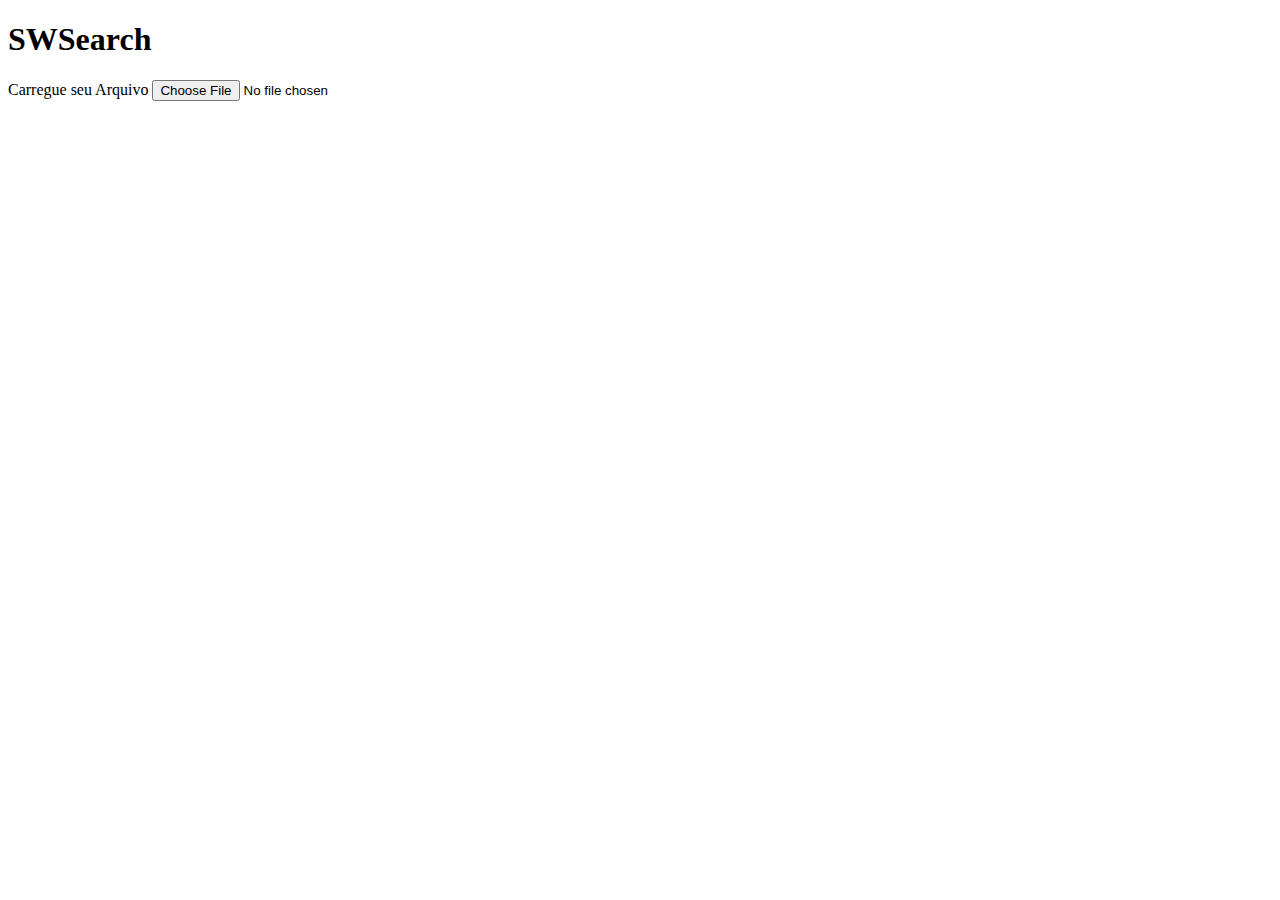
==== index.html @ 19dd3dbb "🎨 Creating the HTML Structure" ====
<!DOCTYPE html>
<html lang="en">
    <head>
        <meta charset="UTF-8">
        <meta http-equiv="X-UA-Compatible" content="IE=edge">
        <meta name="viewport" content="width=device-width, initial-scale=1.0">
        <script src="" defer></script>
        <link rel="stylesheet" type="text/css" href="Style.css">
        <link href="https://fonts.googleapis.com/css?family=Rubik&display=swap" rel="stylesheet" />
        <title>SWSearch</title>
    </head>
    <body>
        <header>
            <h1>SWSearch</h1>
        </header>
            <div>
                <label>Carregue seu Arquivo</label>
                <input type="file" name="arquivo">
            </div>
    </body>
</html>
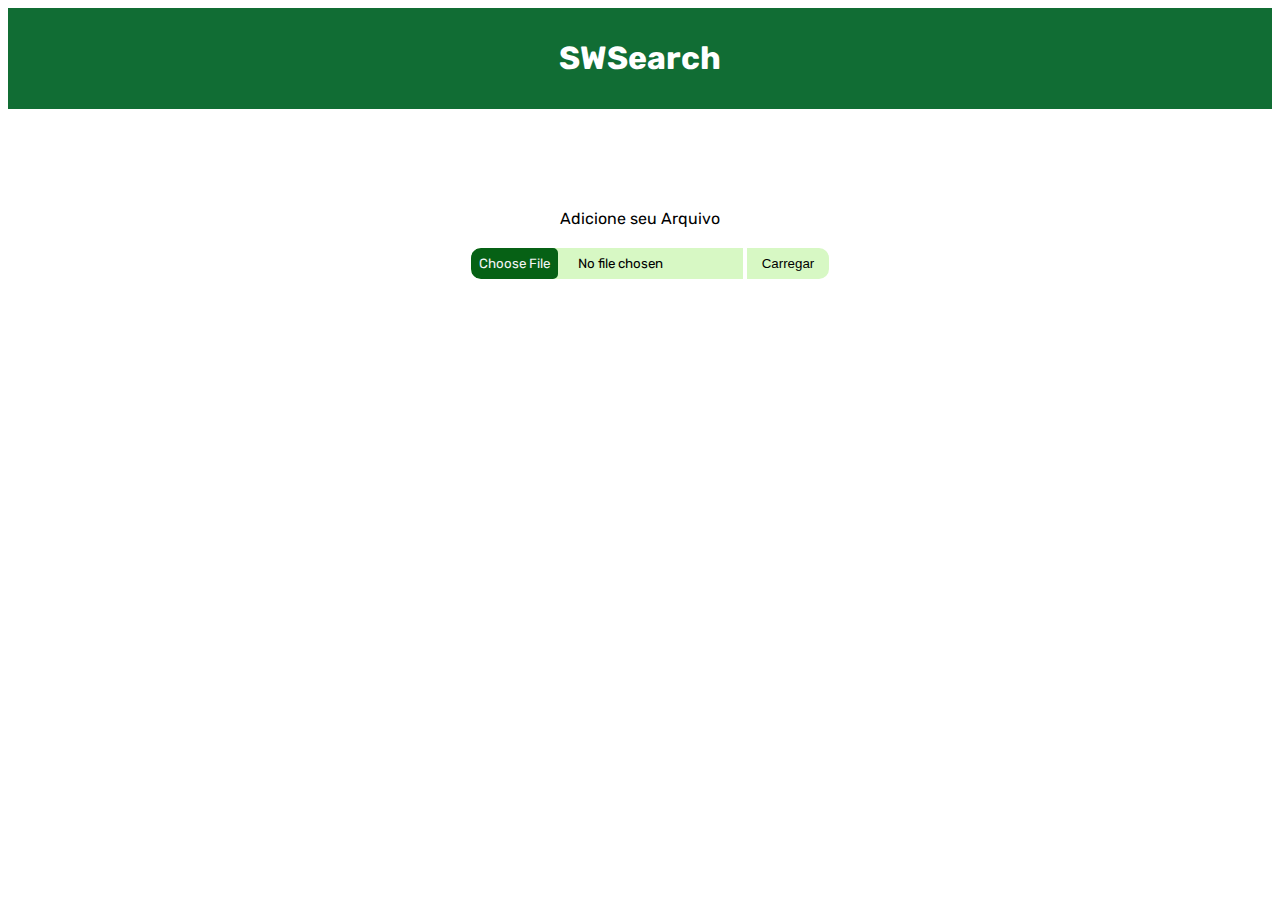
==== commit 75cdd3bf: "💄 Styling the index" ====
--- a/index.html
+++ b/index.html
@@ -13,9 +13,12 @@
         <header>
             <h1>SWSearch</h1>
         </header>
-            <div>
-                <label>Carregue seu Arquivo</label>
-                <input type="file" name="arquivo">
+            <div class="divElements">
+                <div>
+                    <label class="textAddArq" >Adicione seu Arquivo</label>
+                </div>
+                <input id="inputArq" type="file" name="arquivo">
+                <button id="btnCarregar">Carregar</button>
             </div>
     </body>
 </html>--- a/Style.css
+++ b/Style.css
@@ -0,0 +1,51 @@
+body{
+    font-family: rubik;
+}
+
+header{
+    background-color: rgb(17, 109, 52);
+    text-align: center;
+    color: rgb(255, 255, 255);
+    padding: 10px;
+    margin-bottom: 100px;
+}
+
+.divElements{
+    text-align: center;
+}
+
+#inputArq{
+    padding-left: 80px;
+    border: none;
+    font-family: rubik;
+    margin: 20px;
+    margin-right: 0px;
+    background-color: rgb(215, 248, 196);
+    padding-left: 0px;
+    border-top-left-radius: 10px;
+    border-bottom-left-radius: 10px;
+}
+
+#inputArq::-webkit-file-upload-button {
+    border: 2px solid rgb(6, 97, 21);
+    background: rgb(6, 97, 21);
+    padding: 6px;
+    font-family: rubik;
+    border-radius: 5px;
+    margin-right: 20px;
+    color: whitesmoke;
+}
+
+#btnCarregar{
+    border: 0px;
+    background-color: rgb(215, 248, 196);
+    padding: 8px;
+    padding-left: 15px;
+    padding-right: 15px;
+    border-top-right-radius: 10px;
+    border-bottom-right-radius: 10px;
+}
+
+#btnCarregar:hover{
+    background-color: rgb(155, 211, 164);
+}